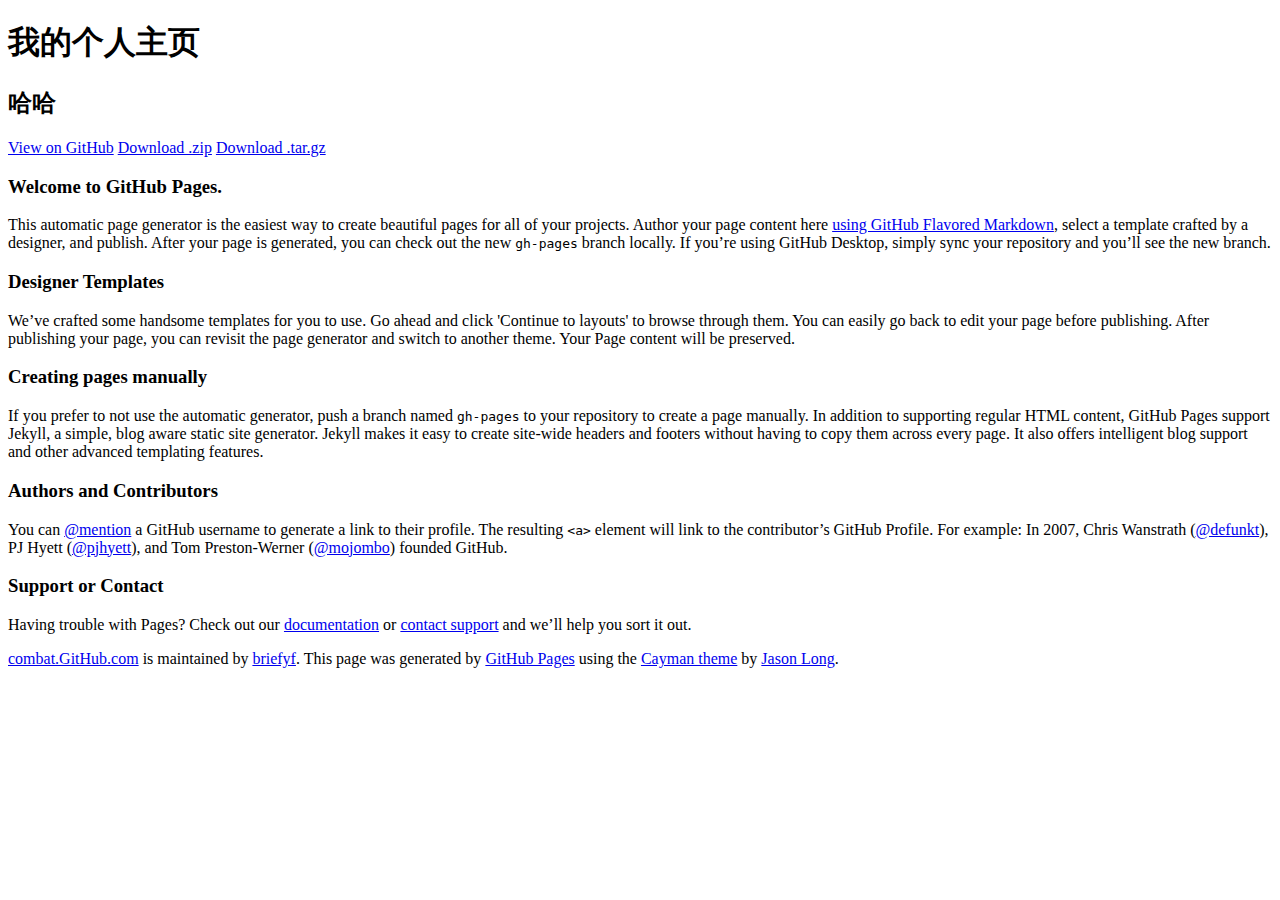
==== index.html @ 4024b991 "Update index.html" ====
<!DOCTYPE html>
<html lang="en-us">
  <head>
    <meta charset="UTF-8">
    <title>combat.GitHub.com by briefyf</title>
    <meta name="viewport" content="width=device-width, initial-scale=1">
    <link rel="stylesheet" type="text/css" href="stylesheets/normalize.css" media="screen">
    <link href='https://fonts.googleapis.com/css?family=Open+Sans:400,700' rel='stylesheet' type='text/css'>
    <link rel="stylesheet" type="text/css" href="stylesheets/stylesheet.css" media="screen">
    <link rel="stylesheet" type="text/css" href="stylesheets/github-light.css" media="screen">
  </head>
  <body>
    <section class="page-header">
      <h1 class="project-name">我的个人主页</h1>
      <h2 class="project-tagline">哈哈</h2>
      <a href="https://github.com/briefyf/combat.github.com" class="btn">View on GitHub</a>
      <a href="https://github.com/briefyf/combat.github.com/zipball/master" class="btn">Download .zip</a>
      <a href="https://github.com/briefyf/combat.github.com/tarball/master" class="btn">Download .tar.gz</a>
    </section>

    <section class="main-content">
      <h3>
<a id="welcome-to-github-pages" class="anchor" href="#welcome-to-github-pages" aria-hidden="true"><span aria-hidden="true" class="octicon octicon-link"></span></a>Welcome to GitHub Pages.</h3>

<p>This automatic page generator is the easiest way to create beautiful pages for all of your projects. Author your page content here <a href="https://guides.github.com/features/mastering-markdown/">using GitHub Flavored Markdown</a>, select a template crafted by a designer, and publish. After your page is generated, you can check out the new <code>gh-pages</code> branch locally. If you’re using GitHub Desktop, simply sync your repository and you’ll see the new branch.</p>

<h3>
<a id="designer-templates" class="anchor" href="#designer-templates" aria-hidden="true"><span aria-hidden="true" class="octicon octicon-link"></span></a>Designer Templates</h3>

<p>We’ve crafted some handsome templates for you to use. Go ahead and click 'Continue to layouts' to browse through them. You can easily go back to edit your page before publishing. After publishing your page, you can revisit the page generator and switch to another theme. Your Page content will be preserved.</p>

<h3>
<a id="creating-pages-manually" class="anchor" href="#creating-pages-manually" aria-hidden="true"><span aria-hidden="true" class="octicon octicon-link"></span></a>Creating pages manually</h3>

<p>If you prefer to not use the automatic generator, push a branch named <code>gh-pages</code> to your repository to create a page manually. In addition to supporting regular HTML content, GitHub Pages support Jekyll, a simple, blog aware static site generator. Jekyll makes it easy to create site-wide headers and footers without having to copy them across every page. It also offers intelligent blog support and other advanced templating features.</p>

<h3>
<a id="authors-and-contributors" class="anchor" href="#authors-and-contributors" aria-hidden="true"><span aria-hidden="true" class="octicon octicon-link"></span></a>Authors and Contributors</h3>

<p>You can <a href="https://help.github.com/articles/basic-writing-and-formatting-syntax/#mentioning-users-and-teams" class="user-mention">@mention</a> a GitHub username to generate a link to their profile. The resulting <code>&lt;a&gt;</code> element will link to the contributor’s GitHub Profile. For example: In 2007, Chris Wanstrath (<a href="https://github.com/defunkt" class="user-mention">@defunkt</a>), PJ Hyett (<a href="https://github.com/pjhyett" class="user-mention">@pjhyett</a>), and Tom Preston-Werner (<a href="https://github.com/mojombo" class="user-mention">@mojombo</a>) founded GitHub.</p>

<h3>
<a id="support-or-contact" class="anchor" href="#support-or-contact" aria-hidden="true"><span aria-hidden="true" class="octicon octicon-link"></span></a>Support or Contact</h3>

<p>Having trouble with Pages? Check out our <a href="https://help.github.com/pages">documentation</a> or <a href="https://github.com/contact">contact support</a> and we’ll help you sort it out.</p>

      <footer class="site-footer">
        <span class="site-footer-owner"><a href="https://github.com/briefyf/combat.github.com">combat.GitHub.com</a> is maintained by <a href="https://github.com/briefyf">briefyf</a>.</span>

        <span class="site-footer-credits">This page was generated by <a href="https://pages.github.com">GitHub Pages</a> using the <a href="https://github.com/jasonlong/cayman-theme">Cayman theme</a> by <a href="https://twitter.com/jasonlong">Jason Long</a>.</span>
      </footer>

    </section>

  
  </body>
</html>
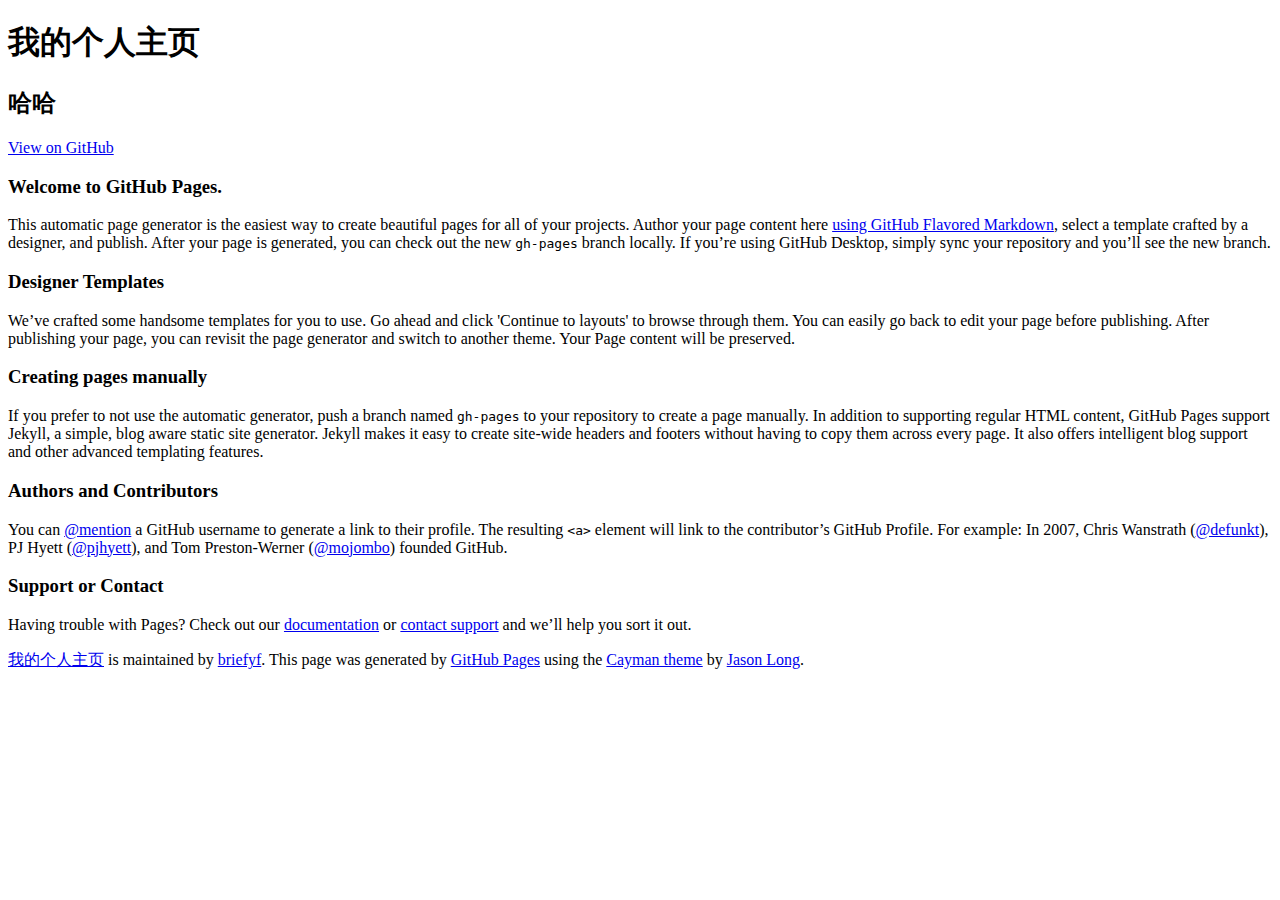
==== commit 10ae0685: "添加浪漫动画" ====
--- a/index.html
+++ b/index.html
@@ -2,7 +2,7 @@
 <html lang="en-us">
   <head>
     <meta charset="UTF-8">
-    <title>combat.GitHub.com by briefyf</title>
+    <title>我的个人主页 by briefyf</title>
     <meta name="viewport" content="width=device-width, initial-scale=1">
     <link rel="stylesheet" type="text/css" href="stylesheets/normalize.css" media="screen">
     <link href='https://fonts.googleapis.com/css?family=Open+Sans:400,700' rel='stylesheet' type='text/css'>
@@ -13,11 +13,10 @@
     <section class="page-header">
       <h1 class="project-name">我的个人主页</h1>
       <h2 class="project-tagline">哈哈</h2>
-      <a href="https://github.com/briefyf/combat.github.com" class="btn">View on GitHub</a>
-      <a href="https://github.com/briefyf/combat.github.com/zipball/master" class="btn">Download .zip</a>
-      <a href="https://github.com/briefyf/combat.github.com/tarball/master" class="btn">Download .tar.gz</a>
+      <a href="https://github.com/briefyf/yf" class="btn">View on GitHub</a>
+      <a href="#" class="btn"></a>
+      <a href="#" class="btn"></a>
     </section>
-
     <section class="main-content">
       <h3>
 <a id="welcome-to-github-pages" class="anchor" href="#welcome-to-github-pages" aria-hidden="true"><span aria-hidden="true" class="octicon octicon-link"></span></a>Welcome to GitHub Pages.</h3>
@@ -45,7 +44,7 @@
 <p>Having trouble with Pages? Check out our <a href="https://help.github.com/pages">documentation</a> or <a href="https://github.com/contact">contact support</a> and we’ll help you sort it out.</p>
 
       <footer class="site-footer">
-        <span class="site-footer-owner"><a href="https://github.com/briefyf/combat.github.com">combat.GitHub.com</a> is maintained by <a href="https://github.com/briefyf">briefyf</a>.</span>
+        <span class="site-footer-owner"><a href="https://github.com/briefyf/yf">我的个人主页</a> is maintained by <a href="https://github.com/briefyf">briefyf</a>.</span>
 
         <span class="site-footer-credits">This page was generated by <a href="https://pages.github.com">GitHub Pages</a> using the <a href="https://github.com/jasonlong/cayman-theme">Cayman theme</a> by <a href="https://twitter.com/jasonlong">Jason Long</a>.</span>
       </footer>
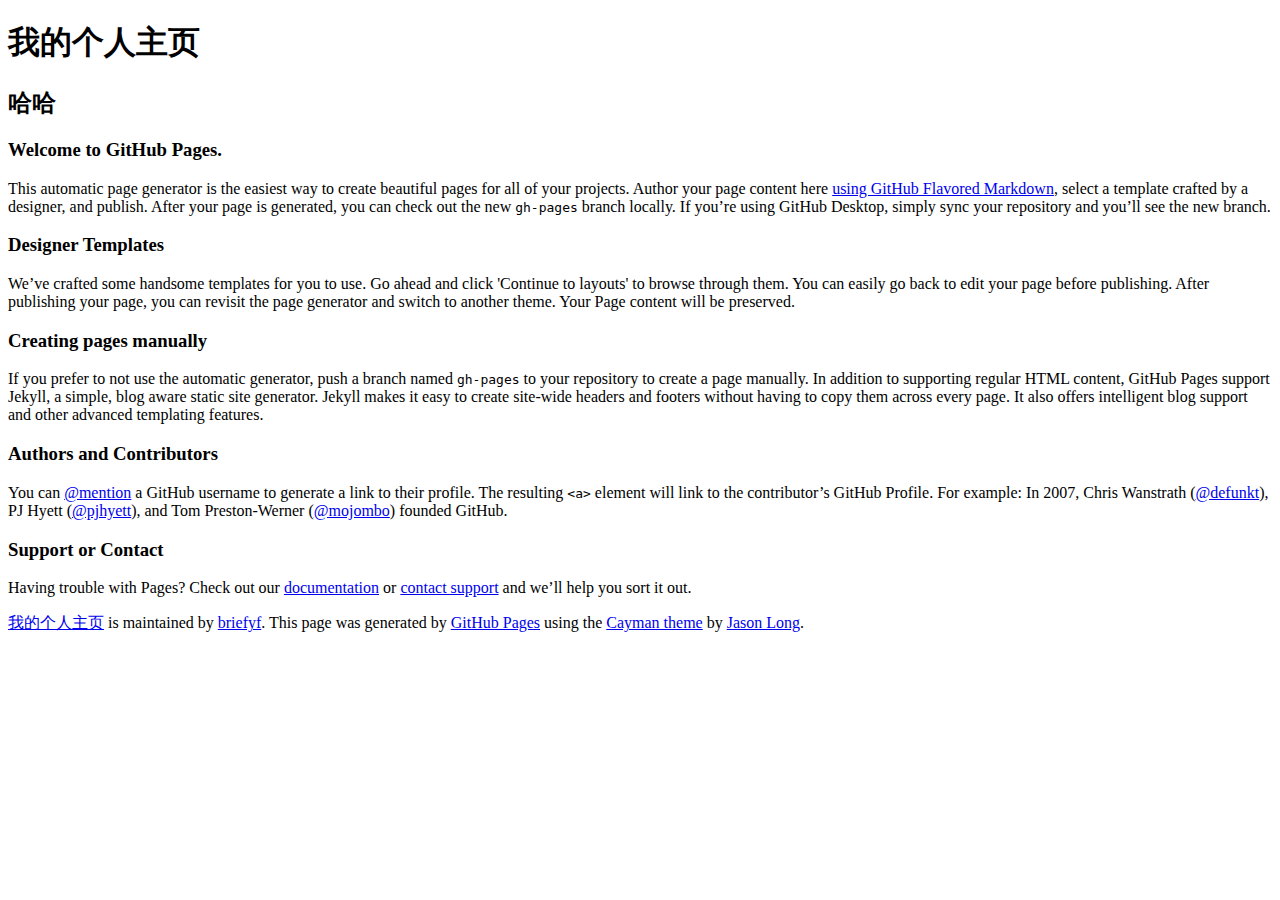
==== commit 6f43f5a5: "添加romatic pages" ====
--- a/index.html
+++ b/index.html
@@ -13,7 +13,7 @@
     <section class="page-header">
       <h1 class="project-name">我的个人主页</h1>
       <h2 class="project-tagline">哈哈</h2>
-      <a href="https://github.com/briefyf/yf" class="btn">View on GitHub</a>
+      <a href="https://github.com/briefyf/yf" class="btn"></a>
       <a href="#" class="btn"></a>
       <a href="#" class="btn"></a>
     </section>
